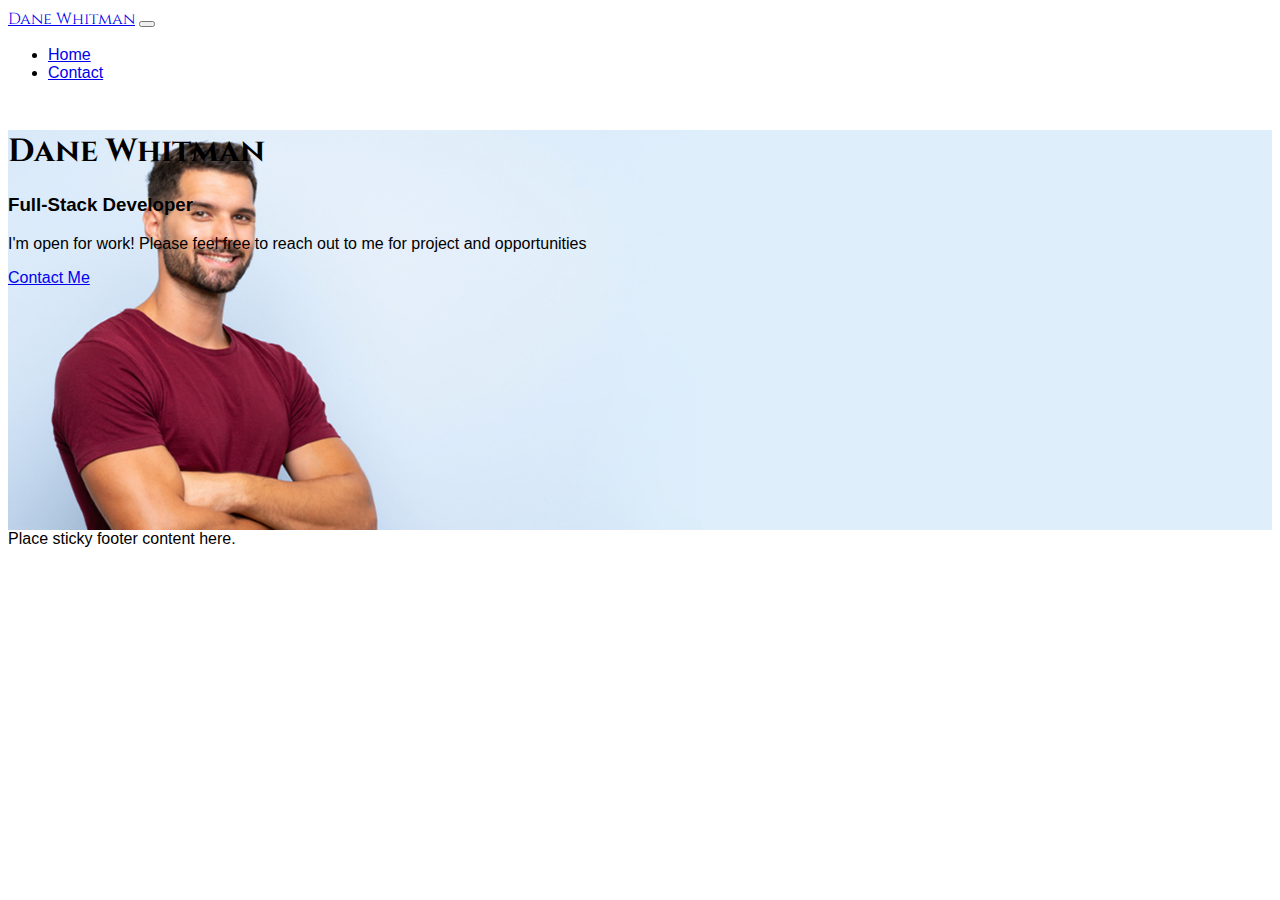
==== index.html @ efccb6a6 "working: - index page - Pictures, phone sizing.." ====
<!doctype html>
<html lang="en" class="h-100">

<head>
    <title>PageTitle</title>
    <!-- Required meta tags -->
    <meta charset="utf-8">
    <meta name="viewport" content="width=device-width, initial-scale=1, shrink-to-fit=no">

    <!-- Bootstrap CSS -->
    <link href="https://cdn.jsdelivr.net/npm/bootstrap@5.1.0/dist/css/bootstrap.min.css" rel="stylesheet"
        integrity="sha384-KyZXEAg3QhqLMpG8r+8fhAXLRk2vvoC2f3B09zVXn8CA5QIVfZOJ3BCsw2P0p/We" crossorigin="anonymous">

   <!-- Custom Stylesheet -->
    <link rel="stylesheet" href="css/style.css">

    <!-- Custom Google Fonts - Cinzel & Montserrat -->
    <link rel="preconnect" href="https://fonts.googleapis.com">
    <link rel="preconnect" href="https://fonts.gstatic.com" crossorigin>
    <link href="https://fonts.googleapis.com/css2?family=Cinzel&family=Montserrat&display=swap" rel="stylesheet">


</head>

<body class="d-flex flex-column h-100">

    <!-- NAV Bar-->
<nav class="navbar navbar-expand-md navbar-dark fixed-top bg-dark">
    <div class="container-fluid">
        <a class="navbar-brand title" href="#"><span class="fw-bold">Dane</span>&nbsp;Whitman</a>
        <button class="navbar-toggler" type="button" data-bs-toggle="collapse" data-bs-target="#navbarCollapse"
            aria-controls="navbarCollapse" aria-expanded="false" aria-label="Toggle navigation">
            <span class="navbar-toggler-icon"></span>
        </button>
        <div class="collapse navbar-collapse" id="navbarCollapse">
            <ul class="navbar-nav me-auto mb-2 mb-md-0">
                <li class="nav-item">
                    <a class="nav-link active" aria-current="page" href="/index.html">Home</a>
                </li>
                <li class="nav-item">
                    <a class="nav-link" href="#" href="/contact.html"target="_blank">Contact</a>
                </li>
            </ul>
        </div>
    </div>
</nav>

    <!-- MAIN Content -->

    <main class="flex-shrink-0">
       
       <!-- Hero Title -->
       <header class="header container-fluid d-flex justify-content-center border border-1 border-danger p-5">
        <div class="row mt-5">
            <div class="col-12 col-sm-8 offset-sm-4">
                <h1 class="display-3 title">
                    <span class="fw-bolder">Dane</span>&nbsp;Whitman
                </h1>
                <h3 class="text-uppercase">Full-Stack Developer</h3>
                <p>
                    I'm open for work! Please feel free to reach out to me for project and opportunities
                </p>
                <p class="lead">
                    <a class="btn btn-primary btn-lg" href="/contact.html" role="button">Contact Me</a>
                </p>
            </div>
        </div>
       </header>

       <!-- Project Section -->
       <section id="myProjects">

       </section>

    </main>


    <!-- Footer -->
    <footer class="footer mt-auto py-3 bg-light sticky-footer">
        <div class="container-fluid text-center">
            <span class="text-muted">Place sticky footer content here.</span>
        </div>
    </footer>


    <!-- Bootstrap JS -->
    <script src="https://cdn.jsdelivr.net/npm/bootstrap@5.1.0/dist/js/bootstrap.bundle.min.js"
        integrity="sha384-U1DAWAznBHeqEIlVSCgzq+c9gqGAJn5c/t99JyeKa9xxaYpSvHU5awsuZVVFIhvj" crossorigin="anonymous">
    </script>
</body>

</html>
---- css/style.css ----
main>.container {
           padding: 60px 15px 0;
            margin-top: 5rem;
       }
       .sticky-nav {
           position: fixed;
           left: 0;
           bottom: 0;
           width: 100%;
       }

       body{
           font-family: 'Monterat', sans-serif;

       }

       .title {
            font-family: 'Cinzel', serif;
       }

       .header{
            background-repeat: no-repeat;
            background-position: fixed;
            background-size: cover;
            min-height: 400px;
            background-color: cornflowerblue;
       }
    /* Show big images on bigger screens */
       @media only screen and (min-width: 992px){
           .header{
                background-image: url("/img/DaneWhitmanLarge.png");
                min-height: 400px;
                margin-top: 3rem;
           }
       }

       /* show small image on smaller screens */
        @media only screen and (min-width: 576px) and (max-width: 991px){
           .header{
                background-image: url("/img/DaneWhitmanSmall.png");
                margin-top: 3rem;
           }
       }
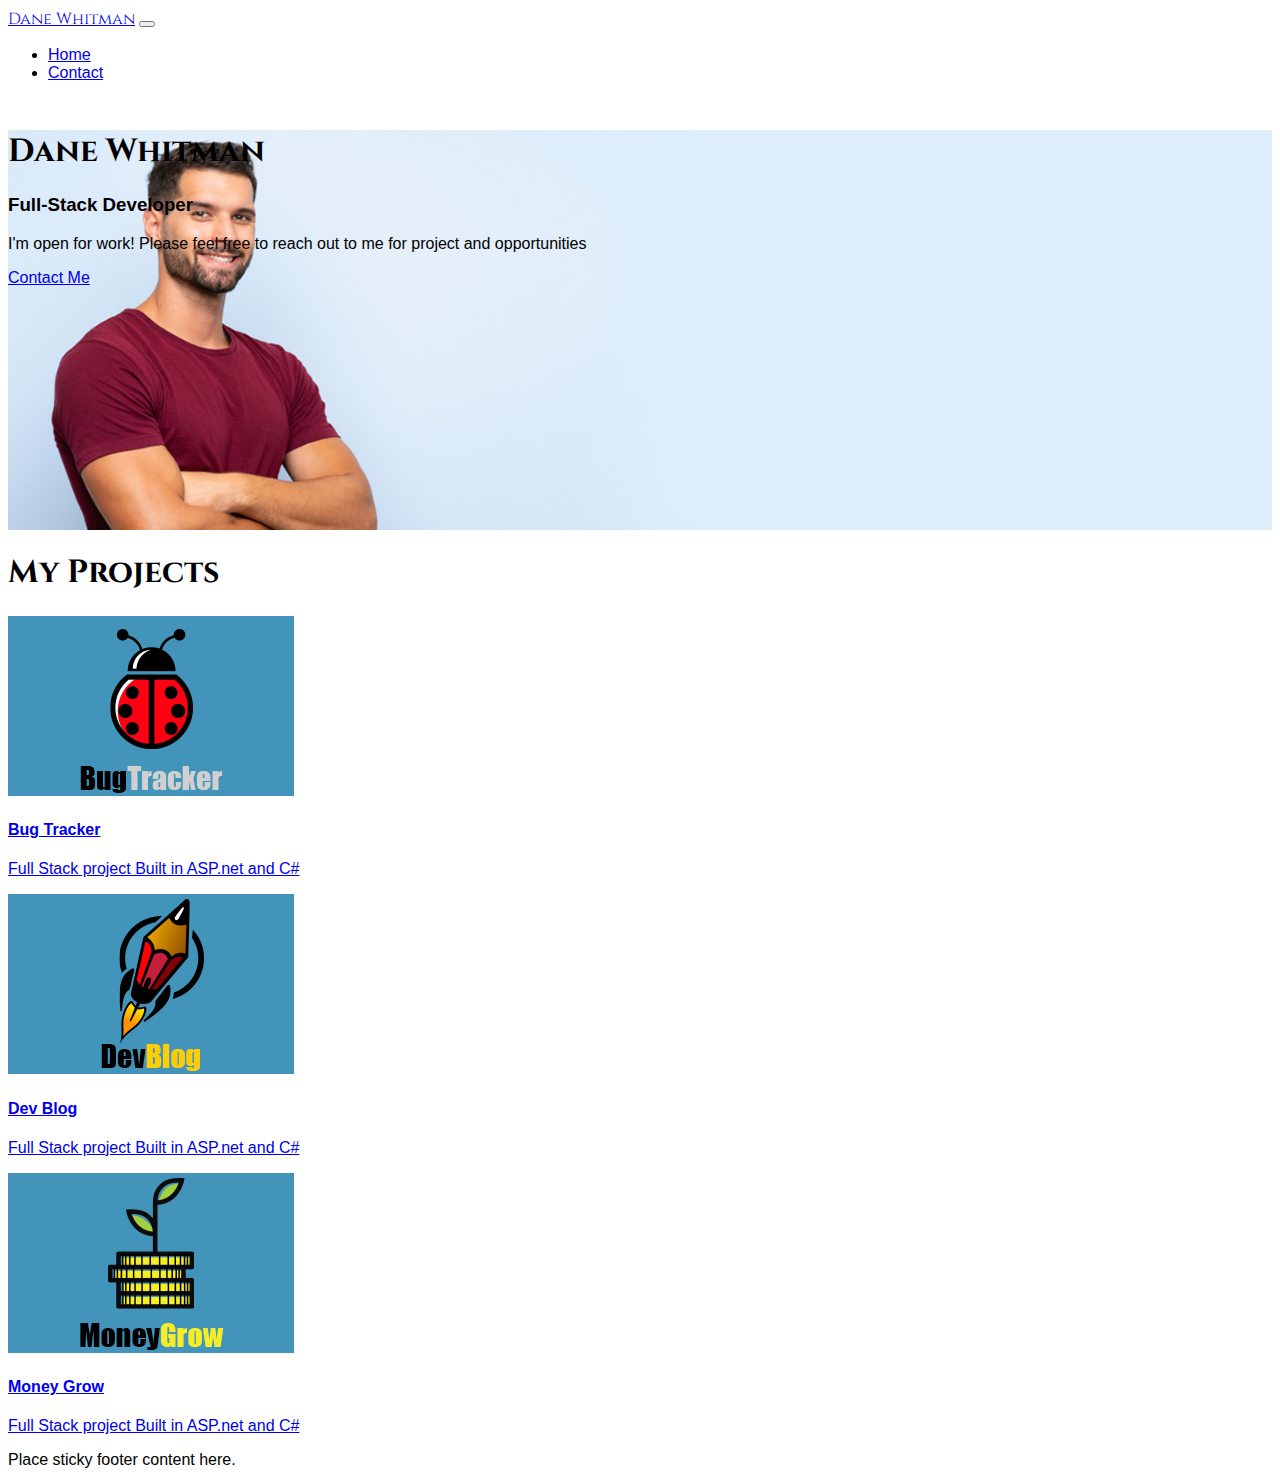
==== commit 56a9ff91: "Updated Style.css for Hero Title & Projects" ====
--- a/index.html
+++ b/index.html
@@ -68,8 +68,56 @@
        </header>
 
        <!-- Project Section -->
-       <section id="myProjects">
+       <section id="myProjects" class="mt-2">
+            <div class="container">
+                <h1 class="title fw-bold text-uppercase">My Projects</h1>
+                <div class="row row-cols-1 row-cols-md-3">
+                    <!-- Project Card 1 -->
+                    <div class="col">
+                        <a href="#" target="_blank">
+                            <div class="card text-left">
+                                <img class="card-img-top" src="/img/BTLogoBlue.png">
+                                <div class="card-body">
+                                    <h4 class="card-title">Bug Tracker</h4>
+                                </div>
+                                <p class="card-text">
+                                    Full Stack project Built in ASP.net and C#
+                                </p>
+                            </div>
+                        </a>
+                    </div>
 
+                    <!-- Project Card 2 -->
+                    <div class="col">
+                        <a href="#" target="_blank">
+                            <div class="card text-left">
+                                <img class="card-img-top" src="/img/DevBlogBlue.png">
+                                <div class="card-body">
+                                    <h4 class="card-title">Dev Blog</h4>
+                                </div>
+                                <p class="card-text">
+                                    Full Stack project Built in ASP.net and C#
+                                </p>
+                            </div>
+                        </a>
+                    </div>
+
+                    <!-- Project Card 3 -->
+                    <div class="col">
+                        <a href="#" target="_blank">
+                            <div class="card text-left">
+                                <img class="card-img-top" src="/img/MoneyGrowBlue.png">
+                                <div class="card-body">
+                                    <h4 class="card-title">Money Grow</h4>
+                                </div>
+                                <p class="card-text">
+                                    Full Stack project Built in ASP.net and C#
+                                </p>
+                            </div>
+                        </a>
+                    </div>
+                </div>
+            </div>
        </section>
 
     </main>
--- a/css/style.css
+++ b/css/style.css
@@ -23,7 +23,8 @@
             background-position: fixed;
             background-size: cover;
             min-height: 400px;
-            background-color: cornflowerblue;
+            background-color:rgba(138,192,216,5);
+            background-image: radial-gradient(circle 827px at 47.3% 48%, rgba(255, 255, 255, 1) 0%, rgba(138, 192, 216, 1) 90%);
        }
     /* Show big images on bigger screens */
        @media only screen and (min-width: 992px){
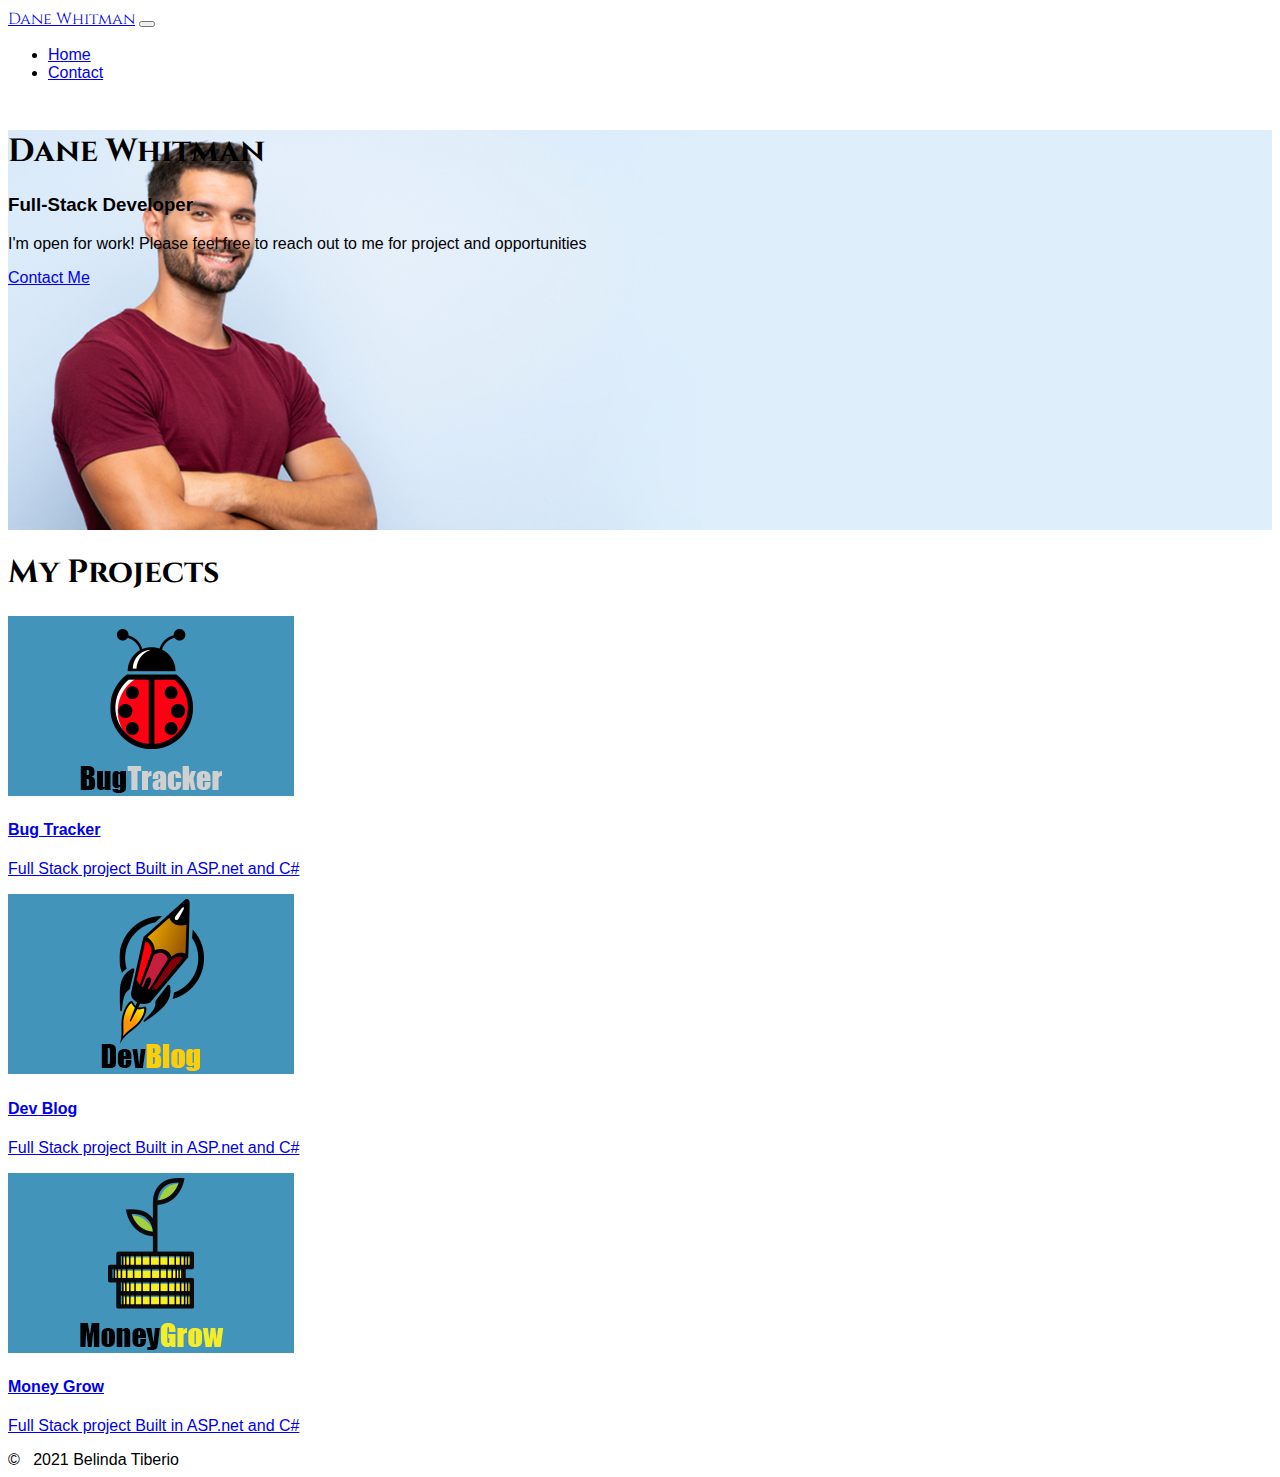
==== commit b2345ad5: "sticky footer" ====
--- a/index.html
+++ b/index.html
@@ -2,7 +2,7 @@
 <html lang="en" class="h-100">
 
 <head>
-    <title>PageTitle</title>
+    <title>Dane Whitman</title>
     <!-- Required meta tags -->
     <meta charset="utf-8">
     <meta name="viewport" content="width=device-width, initial-scale=1, shrink-to-fit=no">
@@ -12,6 +12,7 @@
         integrity="sha384-KyZXEAg3QhqLMpG8r+8fhAXLRk2vvoC2f3B09zVXn8CA5QIVfZOJ3BCsw2P0p/We" crossorigin="anonymous">
 
    <!-- Custom Stylesheet -->
+    <link rel="stylesheet" href="css/hoverCard.css">
     <link rel="stylesheet" href="css/style.css">
 
     <!-- Custom Google Fonts - Cinzel & Montserrat -->
@@ -71,50 +72,56 @@
        <section id="myProjects" class="mt-2">
             <div class="container">
                 <h1 class="title fw-bold text-uppercase">My Projects</h1>
-                <div class="row row-cols-1 row-cols-md-3">
+                <div class="row row-cols-1 row-cols-md-3 g-4">
                     <!-- Project Card 1 -->
                     <div class="col">
-                        <a href="#" target="_blank">
-                            <div class="card text-left">
-                                <img class="card-img-top" src="/img/BTLogoBlue.png">
-                                <div class="card-body">
-                                    <h4 class="card-title">Bug Tracker</h4>
+                            <div class="hoverCard shadow-lg">
+                            <a href="#" target="_blank">
+                                <div class="card text-left">
+                                    <img class="card-img-top" src="/img/BTLogoBlue.png">
+                                    <div class="card-body">
+                                        <h4 class="card-title">Bug Tracker</h4>
+                                    </div>
+                                    <p class="card-text">
+                                        Full Stack project Built in ASP.net and C#
+                                    </p>
                                 </div>
-                                <p class="card-text">
-                                    Full Stack project Built in ASP.net and C#
-                                </p>
-                            </div>
-                        </a>
+                            </a>
+                        </div>
                     </div>
 
                     <!-- Project Card 2 -->
                     <div class="col">
-                        <a href="#" target="_blank">
-                            <div class="card text-left">
-                                <img class="card-img-top" src="/img/DevBlogBlue.png">
-                                <div class="card-body">
-                                    <h4 class="card-title">Dev Blog</h4>
+                        <div class="hoverCard shadow-lg">
+                            <a href="#" target="_blank">
+                                <div class="card text-left">
+                                    <img class="card-img-top" src="/img/DevBlogBlue.png">
+                                    <div class="card-body">
+                                        <h4 class="card-title">Dev Blog</h4>
+                                    </div>
+                                    <p class="card-text">
+                                        Full Stack project Built in ASP.net and C#
+                                    </p>
                                 </div>
-                                <p class="card-text">
-                                    Full Stack project Built in ASP.net and C#
-                                </p>
-                            </div>
-                        </a>
+                            </a>
+                        </div>
                     </div>
 
-                    <!-- Project Card 3 -->
+                        <!-- Project Card 3 -->
                     <div class="col">
-                        <a href="#" target="_blank">
-                            <div class="card text-left">
-                                <img class="card-img-top" src="/img/MoneyGrowBlue.png">
-                                <div class="card-body">
-                                    <h4 class="card-title">Money Grow</h4>
+                        <div class="hoverCard shadow-lg">                           
+                            <a href="#" target="_blank">
+                                <div class="card text-left">
+                                    <img class="card-img-top" src="/img/MoneyGrowBlue.png">
+                                    <div class="card-body">
+                                        <h4 class="card-title">Money Grow</h4>
+                                    </div>
+                                    <p class="card-text">
+                                        Full Stack project Built in ASP.net and C#
+                                    </p>
                                 </div>
-                                <p class="card-text">
-                                    Full Stack project Built in ASP.net and C#
-                                </p>
-                            </div>
-                        </a>
+                            </a>
+                        </div>
                     </div>
                 </div>
             </div>
@@ -126,7 +133,7 @@
     <!-- Footer -->
     <footer class="footer mt-auto py-3 bg-light sticky-footer">
         <div class="container-fluid text-center">
-            <span class="text-muted">Place sticky footer content here.</span>
+            <span class="text-muted">&copy; &nbsp; 2021 Belinda Tiberio</span>
         </div>
     </footer>
 
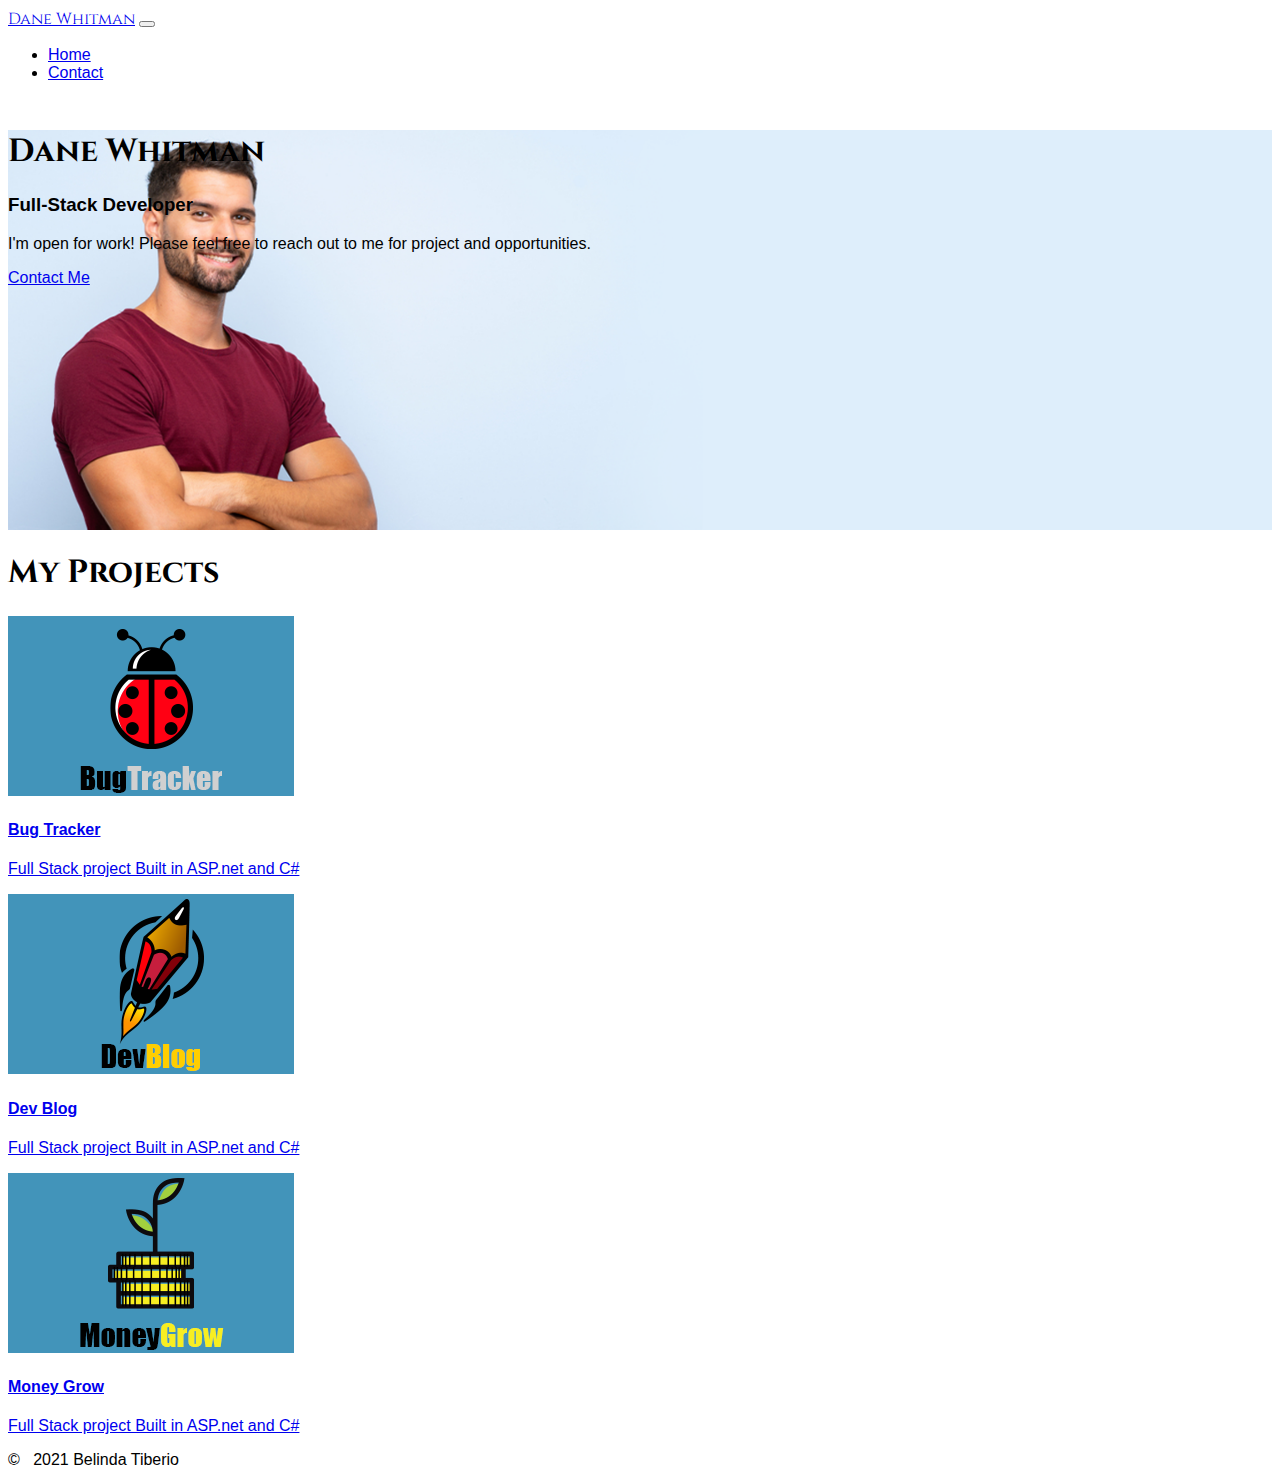
==== commit 28fdd776: "Update Bootstrap Version" ====
--- a/index.html
+++ b/index.html
@@ -11,7 +11,7 @@
     <link href="https://cdn.jsdelivr.net/npm/bootstrap@5.1.0/dist/css/bootstrap.min.css" rel="stylesheet"
         integrity="sha384-KyZXEAg3QhqLMpG8r+8fhAXLRk2vvoC2f3B09zVXn8CA5QIVfZOJ3BCsw2P0p/We" crossorigin="anonymous">
 
-   <!-- Custom Stylesheet -->
+    <!-- Custom Stylesheet -->
     <link rel="stylesheet" href="css/hoverCard.css">
     <link rel="stylesheet" href="css/style.css">
 
@@ -26,56 +26,56 @@
 <body class="d-flex flex-column h-100">
 
     <!-- NAV Bar-->
-<nav class="navbar navbar-expand-md navbar-dark fixed-top bg-dark">
-    <div class="container-fluid">
-        <a class="navbar-brand title" href="#"><span class="fw-bold">Dane</span>&nbsp;Whitman</a>
-        <button class="navbar-toggler" type="button" data-bs-toggle="collapse" data-bs-target="#navbarCollapse"
-            aria-controls="navbarCollapse" aria-expanded="false" aria-label="Toggle navigation">
-            <span class="navbar-toggler-icon"></span>
-        </button>
-        <div class="collapse navbar-collapse" id="navbarCollapse">
-            <ul class="navbar-nav me-auto mb-2 mb-md-0">
-                <li class="nav-item">
-                    <a class="nav-link active" aria-current="page" href="/index.html">Home</a>
-                </li>
-                <li class="nav-item">
-                    <a class="nav-link" href="#" href="/contact.html"target="_blank">Contact</a>
-                </li>
-            </ul>
+    <nav class="navbar navbar-expand-md navbar-dark fixed-top bg-dark">
+        <div class="container-fluid">
+            <a class="navbar-brand title" href="/index.html"><span class="fw-bold">Dane</span>&nbsp;Whitman</a>
+            <button class="navbar-toggler" type="button" data-bs-toggle="collapse" data-bs-target="#navbarCollapse"
+                aria-controls="navbarCollapse" aria-expanded="false" aria-label="Toggle navigation">
+                <span class="navbar-toggler-icon"></span>
+            </button>
+            <div class="collapse navbar-collapse" id="navbarCollapse">
+                <ul class="navbar-nav me-auto mb-2 mb-md-0">
+                    <li class="nav-item">
+                        <a class="nav-link active" aria-current="page" href="/index.html">Home</a>
+                    </li>
+                    <li class="nav-item">
+                        <a class="nav-link" href="/contact.html" target="_blank">Contact</a>
+                    </li>
+                </ul>
+            </div>
         </div>
-    </div>
-</nav>
+    </nav>
 
     <!-- MAIN Content -->
 
-    <main class="flex-shrink-0">
-       
-       <!-- Hero Title -->
-       <header class="header container-fluid d-flex justify-content-center border border-1 border-danger p-5">
-        <div class="row mt-5">
-            <div class="col-12 col-sm-8 offset-sm-4">
-                <h1 class="display-3 title">
-                    <span class="fw-bolder">Dane</span>&nbsp;Whitman
-                </h1>
-                <h3 class="text-uppercase">Full-Stack Developer</h3>
-                <p>
-                    I'm open for work! Please feel free to reach out to me for project and opportunities
-                </p>
-                <p class="lead">
-                    <a class="btn btn-primary btn-lg" href="/contact.html" role="button">Contact Me</a>
-                </p>
+    <main class="flex-shrink-0 mt-5">
+
+        <!-- Hero Title -->
+        <header class="header container-fluid d-flex flex-column justify-content-center p-2">
+            <div class="row justify-content-center offset-0 offset-md-2 offset-lg-3 offset-xl-1 offset-sm-4 mt-5">
+                <div class="col-12 col-sm-8 col-xl-6 px-4">
+                    <h1 class="display-3 title">
+                        <span class="fw-bolder">Dane</span>&nbsp;Whitman
+                    </h1>
+                    <h3 class="text-uppercase">Full-Stack Developer</h3>
+                    <p>
+                        I'm open for work! Please feel free to reach out to me for project and opportunities.
+                    </p>
+                    <p class="lead">
+                        <a class="btn btn-primary btn-lg" href="/contact.html" role="button">Contact Me</a>
+                    </p>
+                </div>
             </div>
-        </div>
-       </header>
+        </header>
 
-       <!-- Project Section -->
-       <section id="myProjects" class="mt-2">
+        <!-- Project Section -->
+        <section id="myProjects" class="mt-2">
             <div class="container">
                 <h1 class="title fw-bold text-uppercase">My Projects</h1>
                 <div class="row row-cols-1 row-cols-md-3 g-4">
                     <!-- Project Card 1 -->
                     <div class="col">
-                            <div class="hoverCard shadow-lg">
+                        <div class="hoverCard shadow-lg">
                             <a href="#" target="_blank">
                                 <div class="card text-left">
                                     <img class="card-img-top" src="/img/BTLogoBlue.png">
@@ -107,9 +107,9 @@
                         </div>
                     </div>
 
-                        <!-- Project Card 3 -->
+                    <!-- Project Card 3 -->
                     <div class="col">
-                        <div class="hoverCard shadow-lg">                           
+                        <div class="hoverCard shadow-lg">
                             <a href="#" target="_blank">
                                 <div class="card text-left">
                                     <img class="card-img-top" src="/img/MoneyGrowBlue.png">
@@ -125,7 +125,7 @@
                     </div>
                 </div>
             </div>
-       </section>
+        </section>
 
     </main>
 
@@ -138,9 +138,9 @@
     </footer>
 
 
-    <!-- Bootstrap JS -->
-    <script src="https://cdn.jsdelivr.net/npm/bootstrap@5.1.0/dist/js/bootstrap.bundle.min.js"
-        integrity="sha384-U1DAWAznBHeqEIlVSCgzq+c9gqGAJn5c/t99JyeKa9xxaYpSvHU5awsuZVVFIhvj" crossorigin="anonymous">
+    <!-- JavaScript Bundle with Popper -->
+    <script src="https://cdn.jsdelivr.net/npm/bootstrap@5.1.3/dist/js/bootstrap.bundle.min.js"
+        integrity="sha384-ka7Sk0Gln4gmtz2MlQnikT1wXgYsOg+OMhuP+IlRH9sENBO0LRn5q+8nbTov4+1p" crossorigin="anonymous">
     </script>
 </body>
 
--- a/css/style.css
+++ b/css/style.css
@@ -1,44 +1,65 @@
-       main>.container {
-           padding: 60px 15px 0;
-            margin-top: 5rem;
-       }
-       .sticky-nav {
-           position: fixed;
-           left: 0;
-           bottom: 0;
-           width: 100%;
-       }
+:root {
+     --dwit-primaryColor: #91CBFB;
+     --dwit-secondaryColor: #4294BA;
+     --formFocusShadowColor: rgba(42, 121, 248, 0.5);
+     --formFocusColor: var(--dwit-secondaryColor);
 
-       body{
-           font-family: 'Monterat', sans-serif;
+     --jp-primaryColor: rgb(245, 170, 193);
+     --jp-secondaryColor: rgb(168, 99, 120);
+     --formFocusShadowColor: rgba(255, 100, 172, 0.5);
+     --formFocusColor: var(--jp-secondaryColor);
+}
 
-       }
+main>.container {
+     padding: 60px 15px 0;
+     margin-top: 5rem;
+}
 
-       .title {
-            font-family: 'Cinzel', serif;
-       }
+.sticky-nav {
+     position: fixed;
+     left: 0;
+     bottom: 0;
+     width: 100%;
+}
 
-       .header{
-            background-repeat: no-repeat;
-            background-position: fixed;
-            background-size: cover;
-            min-height: 400px;
-            background-color:rgba(138,192,216,5);
-            background-image: radial-gradient(circle 827px at 47.3% 48%, rgba(255, 255, 255, 1) 0%, rgba(138, 192, 216, 1) 90%);
-       }
-    /* Show big images on bigger screens */
-       @media only screen and (min-width: 992px){
-           .header{
-                background-image: url("/img/DaneWhitmanLarge.png");
-                min-height: 400px;
-                margin-top: 3rem;
-           }
-       }
 
-       /* show small image on smaller screens */
-        @media only screen and (min-width: 576px) and (max-width: 991px){
-           .header{
-                background-image: url("/img/DaneWhitmanSmall.png");
-                margin-top: 3rem;
-           }
-       }+body {
+     font-family: 'Monterat', sans-serif;
+
+}
+
+
+.title {
+     font-family: 'Cinzel', serif;
+}
+
+.form-control:focus {
+     border-color: var(--formFocusColor);
+     box-shadow: 0 0 0 0.25rem var(--formFocusShadowColor);
+}
+
+.header {
+     background-repeat: no-repeat;
+     background-position: fixed;
+     background-size: cover;
+     min-height: 400px;
+     background-color: rgba(138, 192, 216, 5);
+     background-image: radial-gradient(circle 827px at 47.3% 48%, rgba(255, 255, 255, 1) 0%, rgb(19, 107, 145) 90%);
+}
+
+/* Show big images on bigger screens */
+@media only screen and (min-width: 992px) {
+     .header {
+          background-image: url("/img/DaneWhitmanLarge.png");
+          min-height: 400px;
+          margin-top: 3rem;
+     }
+}
+
+/* show small image on smaller screens */
+@media only screen and (min-width: 576px) and (max-width: 991px) {
+     .header {
+          background-image: url("/img/DaneWhitmanSmall.png");
+          margin-top: 3rem;
+     }
+}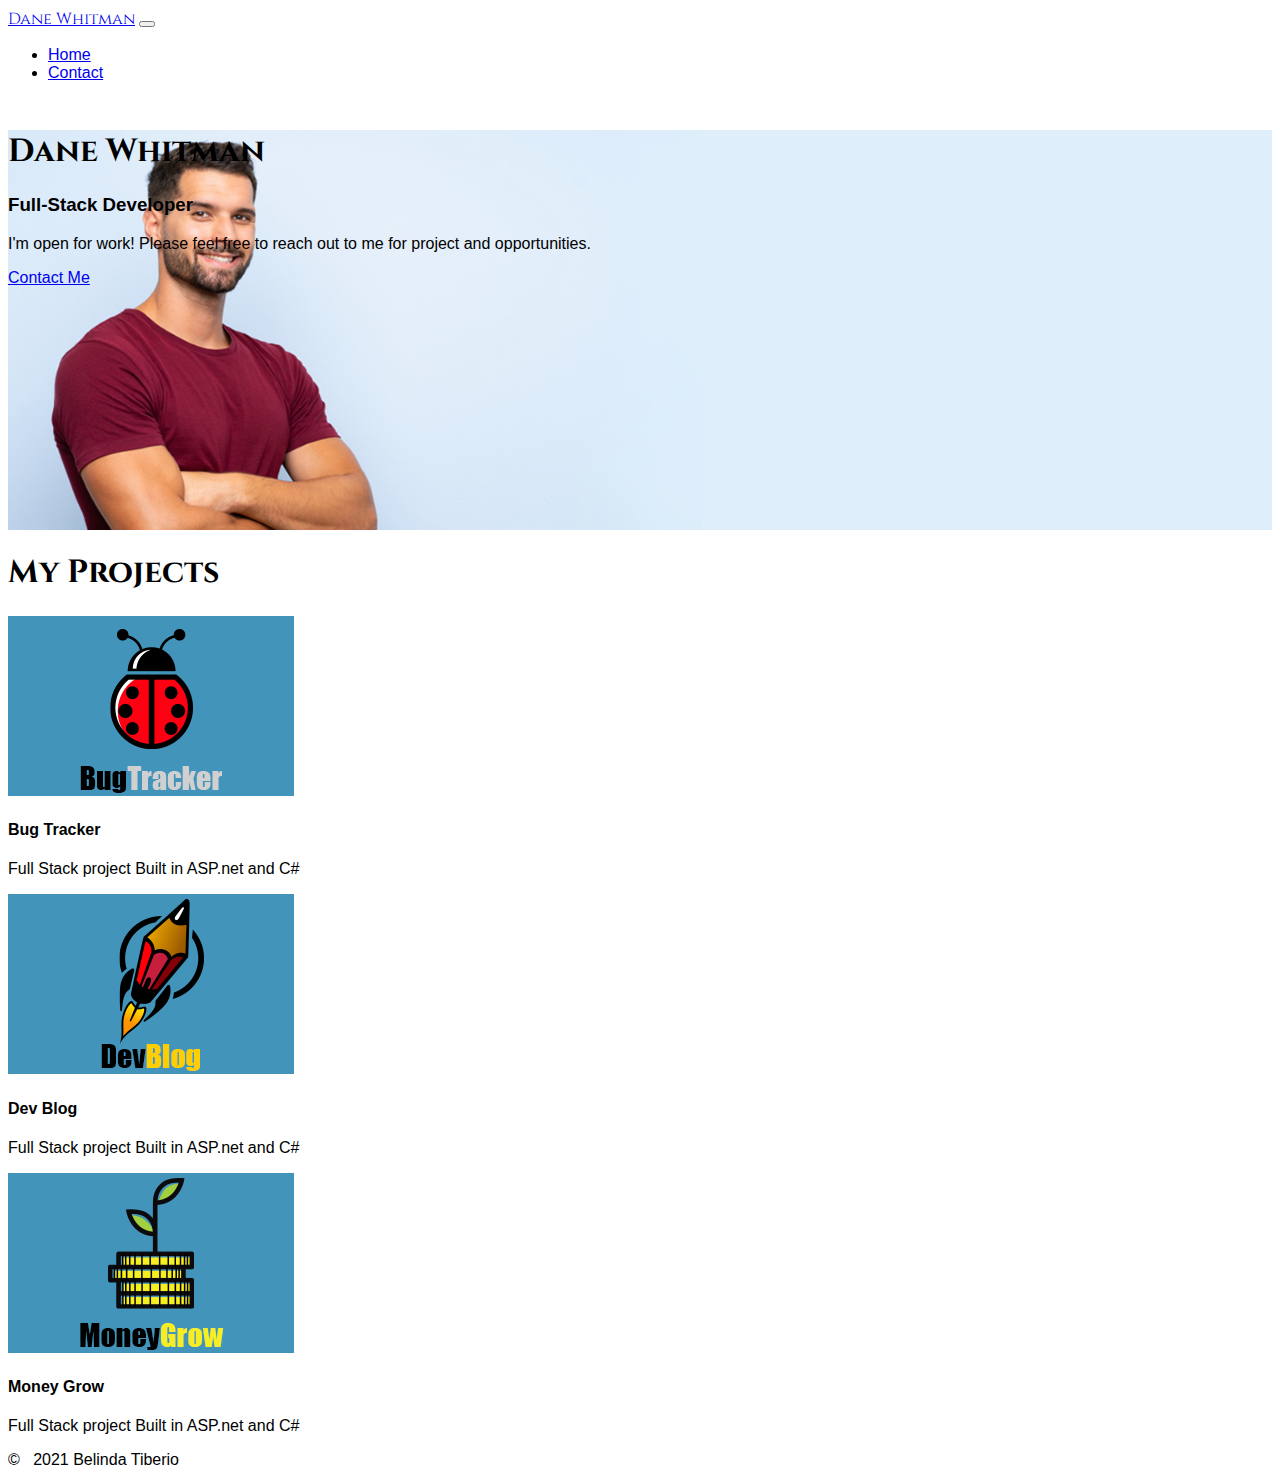
==== commit 44c4a871: "updated" ====
--- a/index.html
+++ b/index.html
@@ -80,9 +80,9 @@
                                 <div class="card text-left">
                                     <img class="card-img-top" src="/img/BTLogoBlue.png">
                                     <div class="card-body">
-                                        <h4 class="card-title">Bug Tracker</h4>
+                                        <h4 class="card-title text-center">Bug Tracker</h4>
                                     </div>
-                                    <p class="card-text">
+                                    <p class="card-text text-center">
                                         Full Stack project Built in ASP.net and C#
                                     </p>
                                 </div>
@@ -97,9 +97,9 @@
                                 <div class="card text-left">
                                     <img class="card-img-top" src="/img/DevBlogBlue.png">
                                     <div class="card-body">
-                                        <h4 class="card-title">Dev Blog</h4>
+                                        <h4 class="card-title text-center">Dev Blog</h4>
                                     </div>
-                                    <p class="card-text">
+                                    <p class="card-text text-center">
                                         Full Stack project Built in ASP.net and C#
                                     </p>
                                 </div>
@@ -114,9 +114,9 @@
                                 <div class="card text-left">
                                     <img class="card-img-top" src="/img/MoneyGrowBlue.png">
                                     <div class="card-body">
-                                        <h4 class="card-title">Money Grow</h4>
+                                        <h4 class="card-title text-center">Money Grow</h4>
                                     </div>
-                                    <p class="card-text">
+                                    <p class="card-text text-center">
                                         Full Stack project Built in ASP.net and C#
                                     </p>
                                 </div>
--- a/css/hoverCard.css
+++ b/css/hoverCard.css
@@ -0,0 +1,20 @@
+.hoverCard {
+
+}
+
+.hoverCard a {
+    text-decoration: none;
+}
+
+.hoverCard a:link {
+    color: var(--dark);
+}
+
+
+.hoverCard a:visited {
+    color: var(--dark);
+}
+
+.hoverCard a:hover {
+    cursor: pointer;   
+}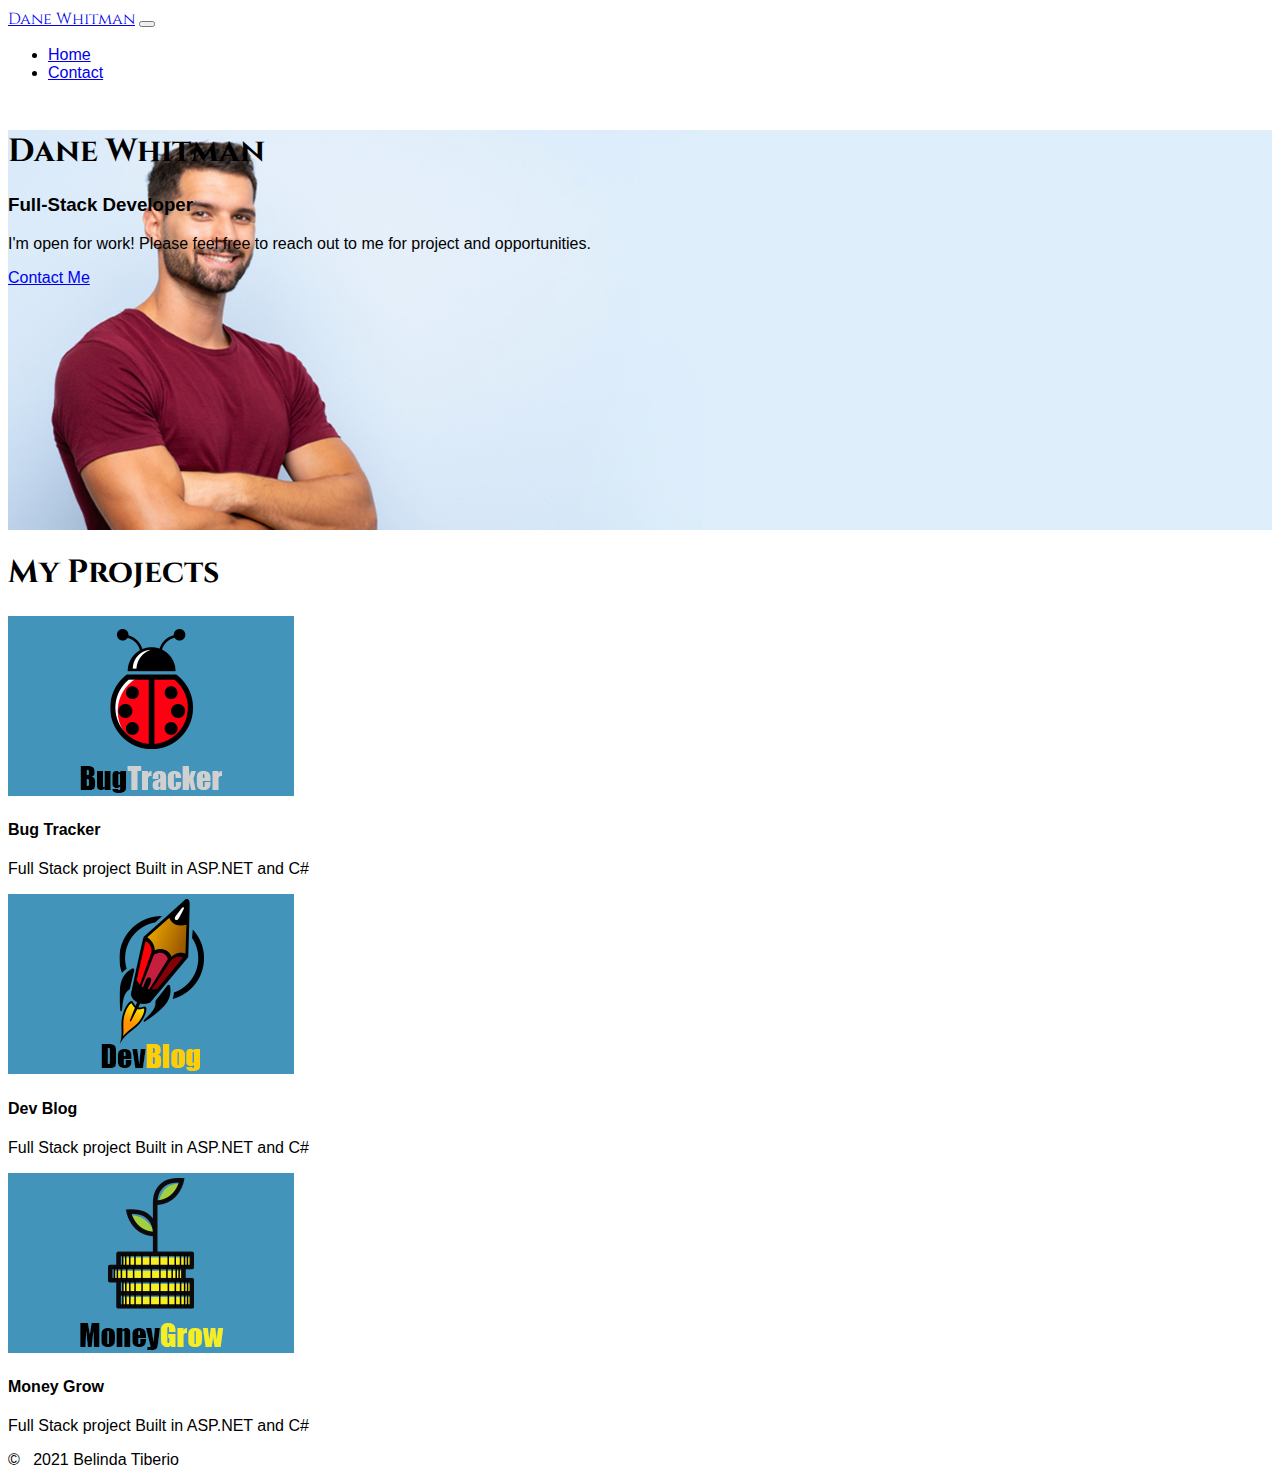
==== commit 2e31c999: "update" ====
--- a/index.html
+++ b/index.html
@@ -7,9 +7,9 @@
     <meta charset="utf-8">
     <meta name="viewport" content="width=device-width, initial-scale=1, shrink-to-fit=no">
 
-    <!-- Bootstrap CSS -->
-    <link href="https://cdn.jsdelivr.net/npm/bootstrap@5.1.0/dist/css/bootstrap.min.css" rel="stylesheet"
-        integrity="sha384-KyZXEAg3QhqLMpG8r+8fhAXLRk2vvoC2f3B09zVXn8CA5QIVfZOJ3BCsw2P0p/We" crossorigin="anonymous">
+    <!-- CSS only -->
+    <link href="https://cdn.jsdelivr.net/npm/bootstrap@5.1.3/dist/css/bootstrap.min.css" rel="stylesheet"
+        integrity="sha384-1BmE4kWBq78iYhFldvKuhfTAU6auU8tT94WrHftjDbrCEXSU1oBoqyl2QvZ6jIW3" crossorigin="anonymous">
 
     <!-- Custom Stylesheet -->
     <link rel="stylesheet" href="css/hoverCard.css">
@@ -83,7 +83,7 @@
                                         <h4 class="card-title text-center">Bug Tracker</h4>
                                     </div>
                                     <p class="card-text text-center">
-                                        Full Stack project Built in ASP.net and C#
+                                        Full Stack project Built in ASP.NET and C#
                                     </p>
                                 </div>
                             </a>
@@ -100,7 +100,7 @@
                                         <h4 class="card-title text-center">Dev Blog</h4>
                                     </div>
                                     <p class="card-text text-center">
-                                        Full Stack project Built in ASP.net and C#
+                                        Full Stack project Built in ASP.NET and C#
                                     </p>
                                 </div>
                             </a>
@@ -117,7 +117,7 @@
                                         <h4 class="card-title text-center">Money Grow</h4>
                                     </div>
                                     <p class="card-text text-center">
-                                        Full Stack project Built in ASP.net and C#
+                                        Full Stack project Built in ASP.NET and C#
                                     </p>
                                 </div>
                             </a>
